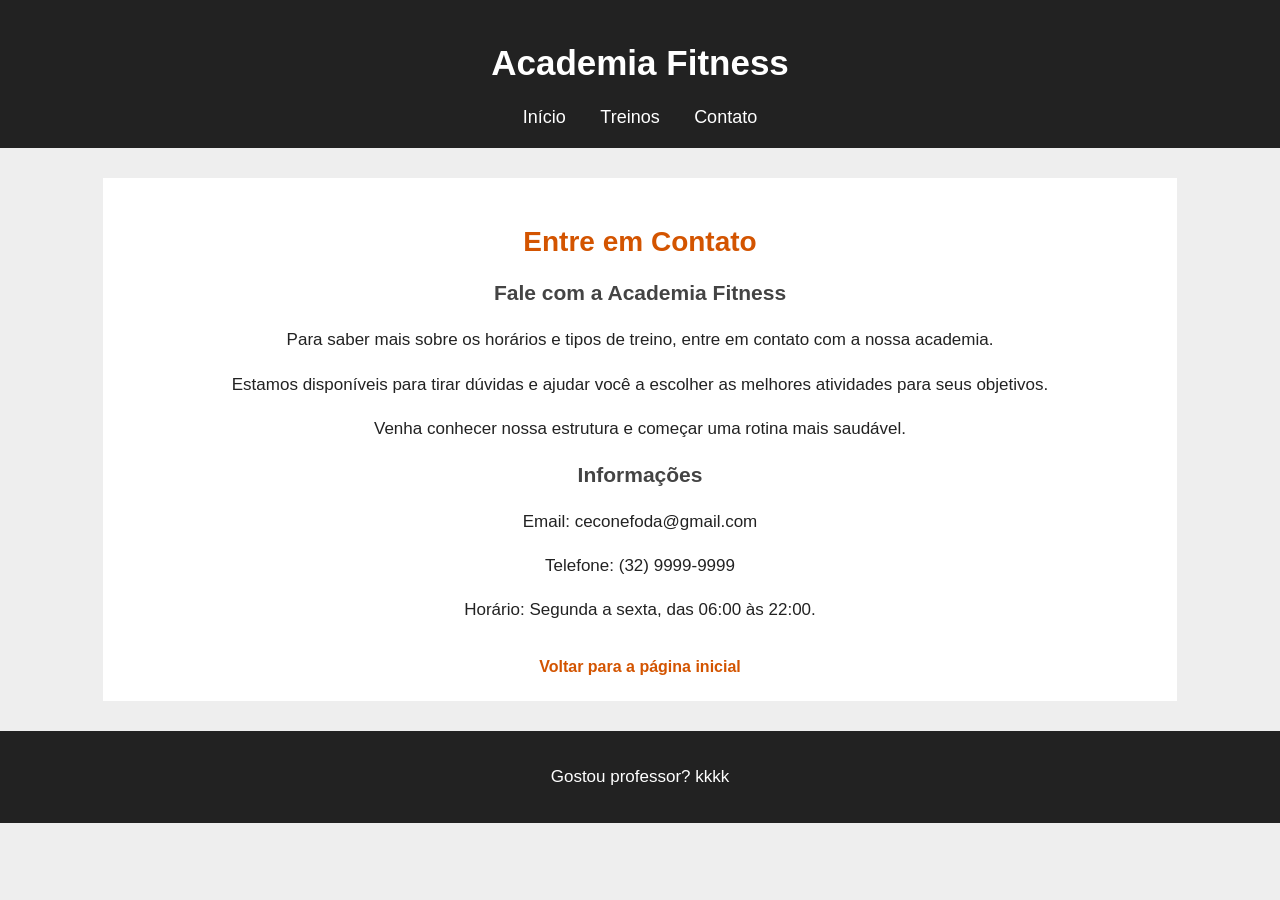
==== academia/contato.html @ 1a307093 "trabalho cecon terminado" ====
<!DOCTYPE html>
<html lang="pt-br">

<head>
    <meta charset="UTF-8">
    <meta name="viewport" content="width=device-width, initial-scale=1.0">

    <title>Academia Fitness - Contato</title>

    <link rel="stylesheet" href="estilo.css">
</head>

<body>

    <header>
        <h1>Academia Fitness</h1>

        <nav>
            <a href="index.html">Início</a>
            <a href="treinos.html">Treinos</a>
            <a href="contato.html">Contato</a>
        </nav>
    </header>

    <main>

        <h2>Entre em Contato</h2>

        <h3>Fale com a Academia Fitness</h3>

        <p>
            Para saber mais sobre os horários e tipos de treino,
            entre em contato com a nossa academia.
        </p>

        <p>
            Estamos disponíveis para tirar dúvidas e ajudar você
            a escolher as melhores atividades para seus objetivos.
        </p>

        <p>
            Venha conhecer nossa estrutura e começar uma rotina
            mais saudável.
        </p>

        <h3>Informações</h3>

        <p>
            Email: ceconefoda@gmail.com
        </p>

        <p>
            Telefone: (32) 9999-9999
        </p>

        <p>
            Horário: Segunda a sexta, das 06:00 às 22:00.
        </p>

        <br>

        <a href="index.html">Voltar para a página inicial</a>

    </main>

    <footer>
        <p>Gostou professor? kkkk</p>
    </footer>

</body>

</html>
---- academia/estilo.css ----
/* Estilização do corpo da página */

body {
    background-color: #eeeeee;
    font-family: Arial, sans-serif;
    margin: 0;
    padding: 0;
    color: #222222;
}


/* Cabeçalho */

header {
    background-color: #222222;
    color: white;
    text-align: center;
    padding: 20px;
}


/* Título principal */

h1 {
    font-size: 35px;
}


/* Títulos */

h2 {
    color: #d35400;
    font-size: 28px;
}

h3 {
    color: #444444;
    font-size: 21px;
}


/* Menu */

nav {
    margin-top: 20px;
}

nav a {
    color: white;
    text-decoration: none;
    margin: 15px;
    font-size: 18px;
}


/* Efeito quando passar o mouse no link */

nav a:hover {
    color: #ff8c00;
}


/* Conteúdo */

main {
    background-color: white;
    width: 80%;
    margin: 30px auto;
    padding: 25px;
    text-align: center;
}


/* Parágrafos */

p {
    font-size: 17px;
    line-height: 1.6;
}


/* Imagens */

img {
    width: 400px;
    max-width: 90%;
    margin: 15px;
    border-radius: 10px;
}


/* Links */

main a {
    color: #d35400;
    font-weight: bold;
    text-decoration: none;
}


/* Efeito hover nos links */

main a:hover {
    color: #ff8c00;
    text-decoration: underline;
}


/* Rodapé */

footer {
    background-color: #222222;
    color: white;
    text-align: center;
    padding: 15px;
    margin-top: 30px;
}
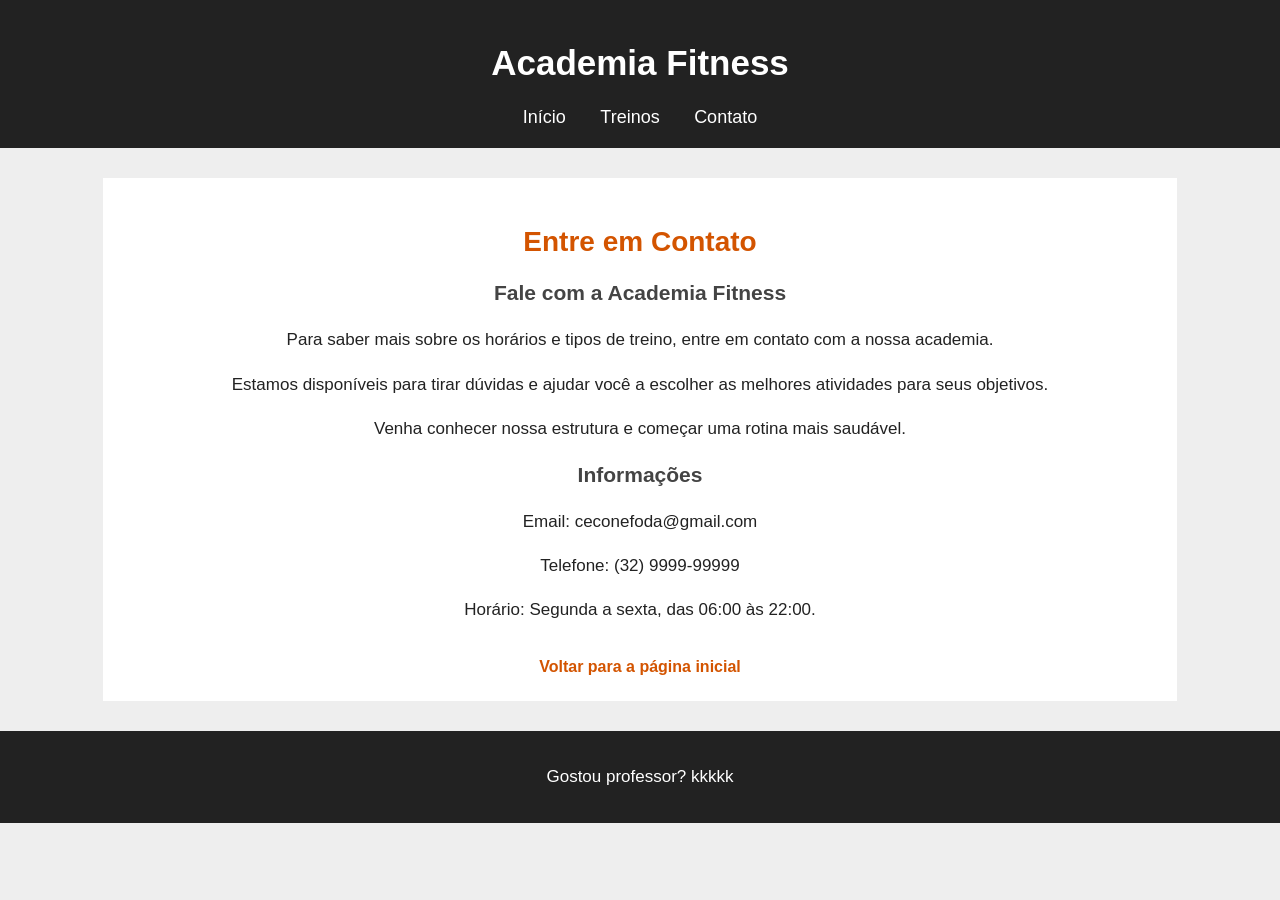
==== commit 964e7c5e: "projeto terminado" ====
--- a/academia/contato.html
+++ b/academia/contato.html
@@ -50,7 +50,7 @@
         </p>
 
         <p>
-            Telefone: (32) 9999-9999
+            Telefone: (32) 9999-99999
         </p>
 
         <p>
@@ -64,7 +64,7 @@
     </main>
 
     <footer>
-        <p>Gostou professor? kkkk</p>
+        <p>Gostou professor? kkkkk</p>
     </footer>
 
 </body>
